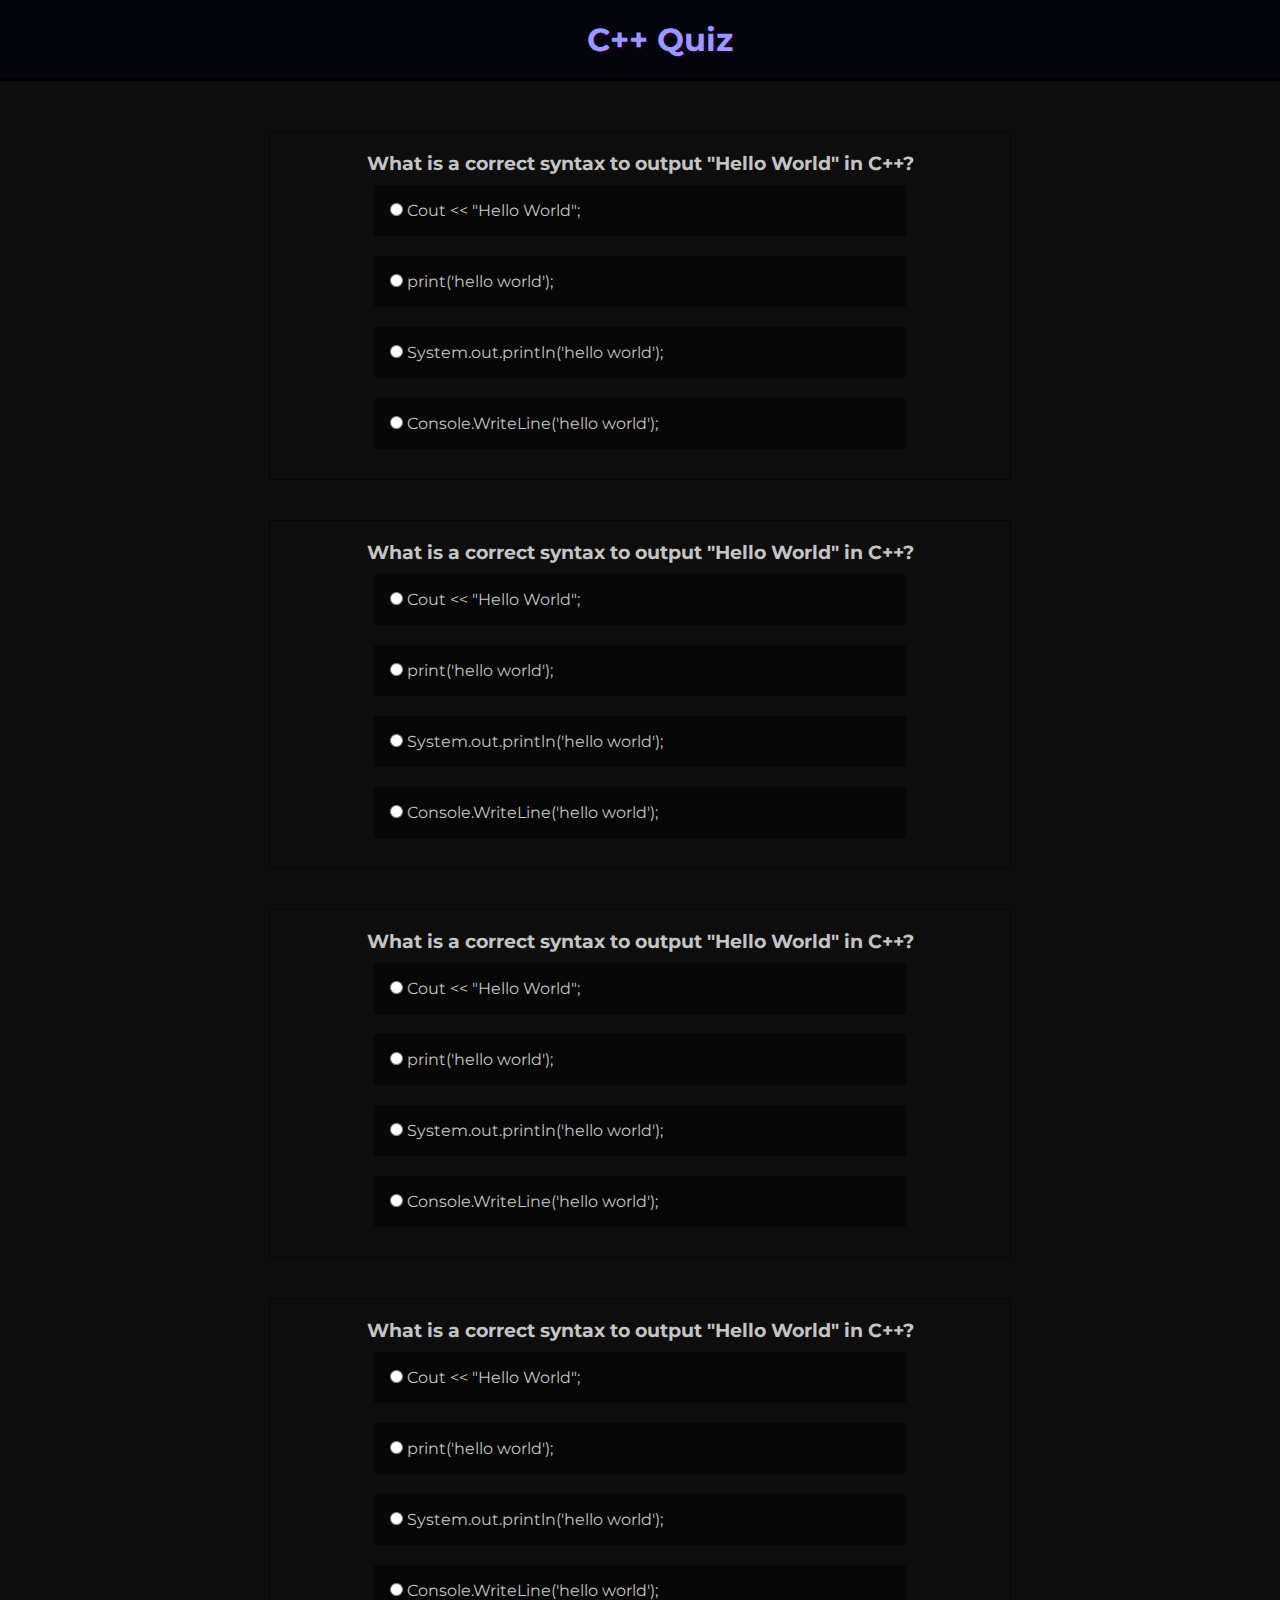
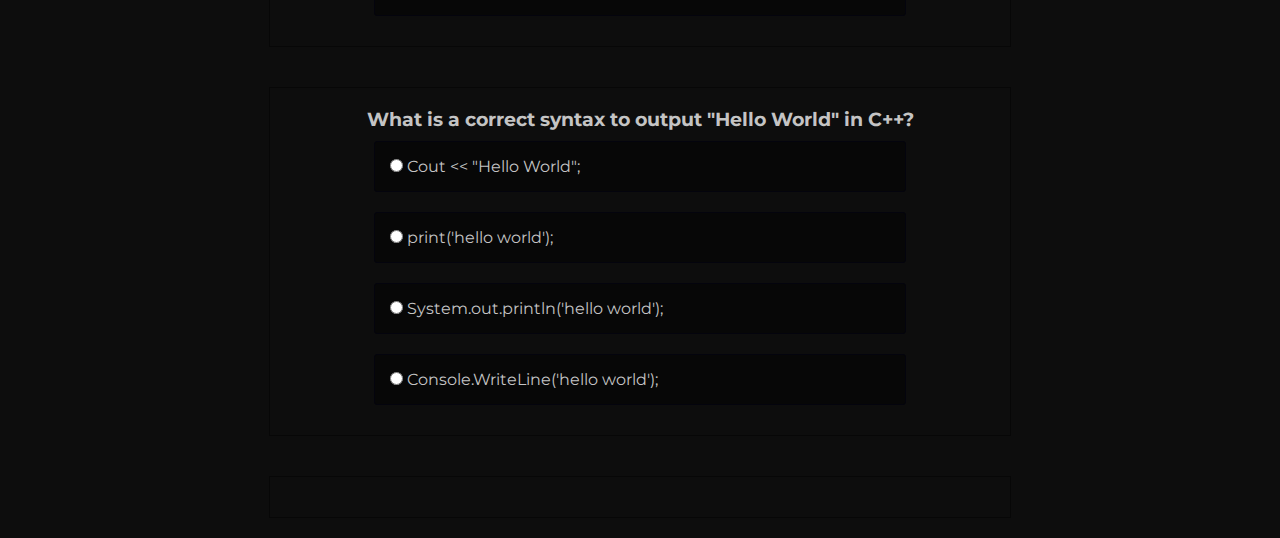
==== CppQuiz.html @ d62ce2c0 "first commit" ====
<!DOCTYPE html>
<html lang="en">
    <head>
        <meta charset="UTF-8">
        <title>C++</title>
        <link rel="stylesheet" href="style.css">
    </head>
    <body>
        <header>
            <h1 class="glowing">C++ Quiz</h1>
        </header>
        <div class="container">
            <div class="Quiz cpp1">
                <h3>What is a correct syntax to output "Hello World" in C++?</h3>
                <label><div id="First" class="notclicked"> <input autocomplete="off" type="radio" name="cppU" value="r" id="one"> Cout << "Hello World";</div></label>
                <label><div id="Second" class="notclicked"><input autocomplete="off" type="radio" name="cppU" value="w" id="two"> print('hello world'); </div></label>
                <label><div id="Third" class="notclicked"><input autocomplete="off" type="radio" name="cppU" value="w" id="three"> System.out.println('hello world'); </div></label>
                <label><div id="Fourth" class="notclicked"> <input autocomplete="off" type="radio" name="cppU" value="w" id="four"> Console.WriteLine('hello world'); </div></label>
            </div>

            <div class="Quiz cpp2">
                <h3>What is a correct syntax to output "Hello World" in C++?</h3>
                <label><div id="First" class="notclicked"> <input autocomplete="off" type="radio" name="cppD" value="r" id="oneD"> Cout << "Hello World";</div></label>
                <label><div id="Second" class="notclicked"><input autocomplete="off" type="radio" name="cppD" value="w" id="twoD"> print('hello world'); </div></label>
                <label><div id="Third" class="notclicked"><input autocomplete="off" type="radio" name="cppD" value="w" id="threeD"> System.out.println('hello world'); </div></label>
                <label><div id="Fourth" class="notclicked"> <input autocomplete="off" type="radio" name="cppD" value="w" id="fourD"> Console.WriteLine('hello world'); </div></label>
            </div>

            <div class="Quiz cpp3">
                <h3>What is a correct syntax to output "Hello World" in C++?</h3>
                <label><div id="First" class="notclicked"> <input autocomplete="off" type="radio" name="cppU" value="r" id="one"> Cout << "Hello World";</div></label>
                <label><div id="Second" class="notclicked"><input autocomplete="off" type="radio" name="cppU" value="w" id="two"> print('hello world'); </div></label>
                <label><div id="Third" class="notclicked"><input autocomplete="off" type="radio" name="cppU" value="w" id="three"> System.out.println('hello world'); </div></label>
                <label><div id="Fourth" class="notclicked"> <input autocomplete="off" type="radio" name="cppU" value="w" id="four"> Console.WriteLine('hello world'); </div></label>
            </div>

            <div class="Quiz cpp4">
                <h3>What is a correct syntax to output "Hello World" in C++?</h3>
                <label><div id="First" class="notclicked"> <input autocomplete="off" type="radio" name="cppU" value="r" id="one"> Cout << "Hello World";</div></label>
                <label><div id="Second" class="notclicked"><input autocomplete="off" type="radio" name="cppU" value="w" id="two"> print('hello world'); </div></label>
                <label><div id="Third" class="notclicked"><input autocomplete="off" type="radio" name="cppU" value="w" id="three"> System.out.println('hello world'); </div></label>
                <label><div id="Fourth" class="notclicked"> <input autocomplete="off" type="radio" name="cppU" value="w" id="four"> Console.WriteLine('hello world'); </div></label>
            </div>

            <div class="Quiz cpp5">
                <h3>What is a correct syntax to output "Hello World" in C++?</h3>
                <label><div id="First" class="notclicked"> <input autocomplete="off" type="radio" name="cppU" value="r" id="one"> Cout << "Hello World";</div></label>
                <label><div id="Second" class="notclicked"><input autocomplete="off" type="radio" name="cppU" value="w" id="two"> print('hello world'); </div></label>
                <label><div id="Third" class="notclicked"><input autocomplete="off" type="radio" name="cppU" value="w" id="three"> System.out.println('hello world'); </div></label>
                <label><div id="Fourth" class="notclicked"> <input autocomplete="off" type="radio" name="cppU" value="w" id="four"> Console.WriteLine('hello world'); </div></label>
            </div>

            <div class="Quiz cppRes">

            </div>

            <script src="script.js"></script>
        </div>
    </body>
</html>
---- style.css ----
/* ---------------------- FONTS ---------------------------- */

@import url('https://fonts.googleapis.com/css2?family=Montserrat:wght@100&display=swap');
@import url('https://fonts.googleapis.com/css2?family=Poppins:wght@500&display=swap');

  *{
    margin: 0;
}
/* --------------------- HEADER AND GLOWING TEXT --------------------- */
header {
    padding: 20px;
    text-align: center;
    background-color:  #04040d;
    width: 100%;
    border-bottom: 2px solid black;
    box-shadow: #0a0a15;
}

.glowing{
    color: #9999ff;
    transition: 1s all ease;
    animation: glow-1 1.3s infinite;
    text-shadow: 2px 2px 2px #260033;

}

@keyframes glow-1 {
    0%,
    100% {
        color: #884dff;
        text-shadow: 2px 2px 2px #9900cc;
    }
    50%{
        color: #9999ff;
        text-shadow: 2px 2px 2px #260033;
    }
}


/* --------------------- BODY --------------------- */

body {
    font-family: 'Montserrat', sans-serif;
    display: flex;
    flex-direction: column;
    align-content: center;
    justify-content: center;
    text-align: center;
    background-color: #0d0d0d;
    color: #c4c4c4;
}

main {
    margin-top: 30px;
    display: flex;
    flex-direction: row;
    align-content: center;
    justify-content: center;
}

.container {
    margin-top: 30px;
    display: flex;
    flex-direction: column;
    align-content: center;
    justify-content: center;
    align-items: center;
}

.ChooseQuiz {
    font-family: 'Poppins', sans-serif;
    padding: 30px 7px 7px 5px; /* top - right - bottom - left */
    margin: 30px;
    border: 1px solid black;
    border-radius: 5px;
    width: 300px;
    height: 300px;
    background-color:#070707;
    transition: 0.3s;
    outline: none;
    text-decoration: none;
}

.ChooseQuiz:hover {
    margin-top: 20px;
}

.ChooseQuiz img {
    margin-top: 40px;
    width: 60%;
    height: 60%;
}

a {
    width: 100%;
    height: 100%;
    outline: none;
    text-decoration: none;
    color: #9999ff;
}

a:visited {
    outline: none;
    text-decoration: none;
}

/* ------------------------------ QUIZZES ---------------------- */

.Quiz {
    padding: 20px;
    margin: 20px;
    display: flex;
    flex-direction: column;
    align-content: center;
    justify-content: center;
    align-items: center;
    border: 1px solid #070707;
    width: 700px;
}




#First:hover, #Second:hover, #Third:hover, #Fourth:hover, #check:hover{
    padding: 21px;
}
/*
input[type=radio] {
    opacity: 0;
    height: 0;
    width: 0;
}
*/
.notclicked{
    padding: 15px;
    margin: 10px;
    text-align: left;
    width: 500px;
    border: 1px solid #04040d;
    border-radius: 3px;
    transition: 0.3s;
    background-color: #070707;

}

.check {
    margin: 10px;
    text-align: left;
    width: 500px;
    border: 1px solid #070707;
    border-radius: 3px;
    transition: 0.3s;
    background-color: #04040d;
    padding: 15px;
    box-shadow: 0 0 3px #c4c4c4;
}
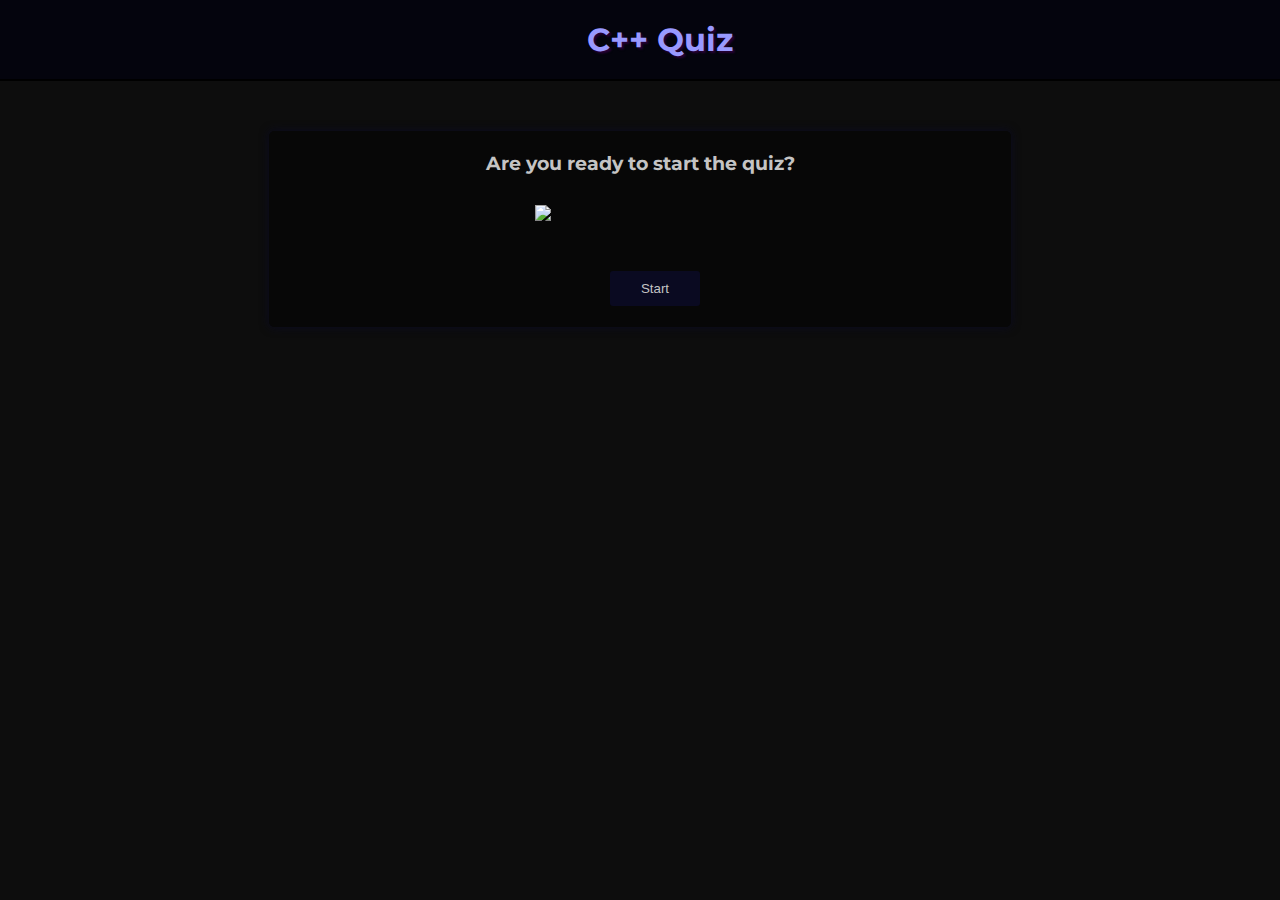
==== commit be904a7e: "updates" ====
--- a/CppQuiz.html
+++ b/CppQuiz.html
@@ -10,48 +10,60 @@
             <h1 class="glowing">C++ Quiz</h1>
         </header>
         <div class="container">
-            <div class="Quiz cpp1">
+            <div class="Quiz">
+                <h3>Are you ready to start the quiz?</h3>
+                <img src="https://cdn-icons-png.flaticon.com/512/3406/3406838.png">
+                <button id="start">Start</button>
+            </div>
+            <div class="Quiz">
                 <h3>What is a correct syntax to output "Hello World" in C++?</h3>
-                <label><div id="First" class="notclicked"> <input autocomplete="off" type="radio" name="cppU" value="r" id="one"> Cout << "Hello World";</div></label>
-                <label><div id="Second" class="notclicked"><input autocomplete="off" type="radio" name="cppU" value="w" id="two"> print('hello world'); </div></label>
-                <label><div id="Third" class="notclicked"><input autocomplete="off" type="radio" name="cppU" value="w" id="three"> System.out.println('hello world'); </div></label>
-                <label><div id="Fourth" class="notclicked"> <input autocomplete="off" type="radio" name="cppU" value="w" id="four"> Console.WriteLine('hello world'); </div></label>
+                <label><div id="FirstU" class="notclicked"> <input autocomplete="off" type="radio" name="cppU" value="r" id="oneU"> Cout << "Hello World";</div></label>
+                <label><div id="SecondU" class="notclicked"><input autocomplete="off" type="radio" name="cppU" value="w" id="twoU"> print('hello world'); </div></label>
+                <label><div id="ThirdU" class="notclicked"><input autocomplete="off" type="radio" name="cppU" value="w" id="threeU"> System.out.println('hello world'); </div></label>
+                <label><div id="FourthU" class="notclicked"> <input autocomplete="off" type="radio" name="cppU" value="w" id="fourU"> Console.WriteLine('hello world'); </div></label>
+                <button id="nextU">Next</button>
             </div>
 
-            <div class="Quiz cpp2">
-                <h3>What is a correct syntax to output "Hello World" in C++?</h3>
-                <label><div id="First" class="notclicked"> <input autocomplete="off" type="radio" name="cppD" value="r" id="oneD"> Cout << "Hello World";</div></label>
-                <label><div id="Second" class="notclicked"><input autocomplete="off" type="radio" name="cppD" value="w" id="twoD"> print('hello world'); </div></label>
-                <label><div id="Third" class="notclicked"><input autocomplete="off" type="radio" name="cppD" value="w" id="threeD"> System.out.println('hello world'); </div></label>
-                <label><div id="Fourth" class="notclicked"> <input autocomplete="off" type="radio" name="cppD" value="w" id="fourD"> Console.WriteLine('hello world'); </div></label>
+            <div class="Quiz">
+                <h3>A C++ program statements can be commented using</h3>
+                <label><div id="FirstD" class="notclicked"> <input autocomplete="off" type="radio" name="cppD" value="w" id="oneD"> Single Line comment</div></label>
+                <label><div id="SecondD" class="notclicked"><input autocomplete="off" type="radio" name="cppD" value="w" id="twoD"> Multi Line comment </div></label>
+                <label><div id="ThirdD" class="notclicked"><input autocomplete="off" type="radio" name="cppD" value="w" id="threeD"> Either A or B </div></label>
+                <label><div id="FourthD" class="notclicked"> <input autocomplete="off" type="radio" name="cppD" value="r" id="fourD"> Both A and B </div></label>
+                <div class="button"><button id="backD">Back</button> <button id="nextD">Next</button></div>
             </div>
 
-            <div class="Quiz cpp3">
-                <h3>What is a correct syntax to output "Hello World" in C++?</h3>
-                <label><div id="First" class="notclicked"> <input autocomplete="off" type="radio" name="cppU" value="r" id="one"> Cout << "Hello World";</div></label>
-                <label><div id="Second" class="notclicked"><input autocomplete="off" type="radio" name="cppU" value="w" id="two"> print('hello world'); </div></label>
-                <label><div id="Third" class="notclicked"><input autocomplete="off" type="radio" name="cppU" value="w" id="three"> System.out.println('hello world'); </div></label>
-                <label><div id="Fourth" class="notclicked"> <input autocomplete="off" type="radio" name="cppU" value="w" id="four"> Console.WriteLine('hello world'); </div></label>
+            <div class="Quiz">
+                <h3>What is the size of ‘int’?</h3>
+                <label><div id="FirstT" class="notclicked"> <input autocomplete="off" type="radio" name="cppT" value="w" id="oneT"> 2 </div></label>
+                <label><div id="SecondT" class="notclicked"><input autocomplete="off" type="radio" name="cppT" value="w" id="twoT"> 4 </div></label>
+                <label><div id="ThirdT" class="notclicked"><input autocomplete="off" type="radio" name="cppT" value="w" id="threeT"> 8 </div></label>
+                <label><div id="FourthT" class="notclicked"> <input autocomplete="off" type="radio" name="cppT" value="r" id="fourT"> Compiler Dependent </div></label>
+                <div class="button"><button id="backT">Back</button> <button id="nextT">Next</button></div>
             </div>
 
-            <div class="Quiz cpp4">
-                <h3>What is a correct syntax to output "Hello World" in C++?</h3>
-                <label><div id="First" class="notclicked"> <input autocomplete="off" type="radio" name="cppU" value="r" id="one"> Cout << "Hello World";</div></label>
-                <label><div id="Second" class="notclicked"><input autocomplete="off" type="radio" name="cppU" value="w" id="two"> print('hello world'); </div></label>
-                <label><div id="Third" class="notclicked"><input autocomplete="off" type="radio" name="cppU" value="w" id="three"> System.out.println('hello world'); </div></label>
-                <label><div id="Fourth" class="notclicked"> <input autocomplete="off" type="radio" name="cppU" value="w" id="four"> Console.WriteLine('hello world'); </div></label>
+            <div class="Quiz">
+                <h3>Which data type is used to create a variable that should store text?</h3>
+                <label><div id="FirstQ" class="notclicked"> <input autocomplete="off" type="radio" name="cppQ" value="r" id="oneQ"> string </div></label>
+                <label><div id="SecondQ" class="notclicked"><input autocomplete="off" type="radio" name="cppQ" value="w" id="twoQ"> String </div></label>
+                <label><div id="ThirdQ" class="notclicked"><input autocomplete="off" type="radio" name="cppQ" value="w" id="threeQ"> myString </div></label>
+                <label><div id="FourthQ" class="notclicked"> <input autocomplete="off" type="radio" name="cppQ" value="w" id="fourQ"> Txt </div></label>
+                <div class="button"><button id="backQ">Back</button> <button id="nextQ">Next</button></div>
             </div>
 
-            <div class="Quiz cpp5">
-                <h3>What is a correct syntax to output "Hello World" in C++?</h3>
-                <label><div id="First" class="notclicked"> <input autocomplete="off" type="radio" name="cppU" value="r" id="one"> Cout << "Hello World";</div></label>
-                <label><div id="Second" class="notclicked"><input autocomplete="off" type="radio" name="cppU" value="w" id="two"> print('hello world'); </div></label>
-                <label><div id="Third" class="notclicked"><input autocomplete="off" type="radio" name="cppU" value="w" id="three"> System.out.println('hello world'); </div></label>
-                <label><div id="Fourth" class="notclicked"> <input autocomplete="off" type="radio" name="cppU" value="w" id="four"> Console.WriteLine('hello world'); </div></label>
+            <div class="Quiz">
+                <h3>How do you create a variable with the numeric value 5?</h3>
+                <label><div id="FirstC" class="notclicked"> <input autocomplete="off" type="radio" name="cppC" value="w" id="oneC"> x = 5 </div></label>
+                <label><div id="SecondC" class="notclicked"><input autocomplete="off" type="radio" name="cppC" value="w" id="twoC"> double x = 5 </div></label>
+                <label><div id="ThirdC" class="notclicked"><input autocomplete="off" type="radio" name="cppC" value="r" id="threeC"> int x = 5 </div></label>
+                <label><div id="FourthC" class="notclicked"> <input autocomplete="off" type="radio" name="cppC" value="w" id="fourC"> num x = 5 </div></label>
+                <div class="button"><button id="backC">Back</button> <button id="Res">Result</button></div>
             </div>
 
-            <div class="Quiz cppRes">
-
+            <div class="Quiz">
+                <span id="Resultado"></span>
+                <span id="rq"></span>
+                <button id="reset">Try Again</button>
             </div>
 
             <script src="script.js"></script>
--- a/style.css
+++ b/style.css
@@ -109,28 +109,29 @@
 .Quiz {
     padding: 20px;
     margin: 20px;
-    display: flex;
+    display: none;
     flex-direction: column;
     align-content: center;
     justify-content: center;
     align-items: center;
     border: 1px solid #070707;
     width: 700px;
+    background-color: #070707;
+    border-radius: 5px;
+    box-shadow: 0 0 10px #0a0a21;
 }
 
 
-
-
-#First:hover, #Second:hover, #Third:hover, #Fourth:hover, #check:hover{
+#FirstU:hover, #SecondU:hover, #ThirdU:hover, #FourthU:hover, #check:hover, #FirstD:hover, #SecondD:hover, #ThirdD:hover, #FourthD:hover, #FirstT:hover, #SecondT:hover, #ThirdT:hover, #FourthT:hover, #FirstQ:hover, #SecondQ:hover, #ThirdQ:hover, #FourthQ:hover, #FirstC:hover, #SecondC:hover, #ThirdC:hover, #FourthC:hover{
     padding: 21px;
 }
-/*
+
 input[type=radio] {
     opacity: 0;
     height: 0;
     width: 0;
 }
-*/
+
 .notclicked{
     padding: 15px;
     margin: 10px;
@@ -139,7 +140,7 @@
     border: 1px solid #04040d;
     border-radius: 3px;
     transition: 0.3s;
-    background-color: #070707;
+    background-color: #0a0a0a;
 
 }
 
@@ -155,3 +156,26 @@
     box-shadow: 0 0 3px #c4c4c4;
 }
 
+button {
+    width: 90px;
+    height: 35px;
+    margin-left: 30px;
+    margin-top: 20px;
+    background-color: #0a0a21;
+    border: none;
+    color: #c4c4c4;
+    border-radius: 3px;
+}
+
+button:hover{
+    box-shadow: 0 0 3px #c4c4c4;
+}
+
+#Resultado {
+    color: #c4c4c4;
+}
+
+.Quiz img{
+    width: 30%;
+    margin: 30px;
+}
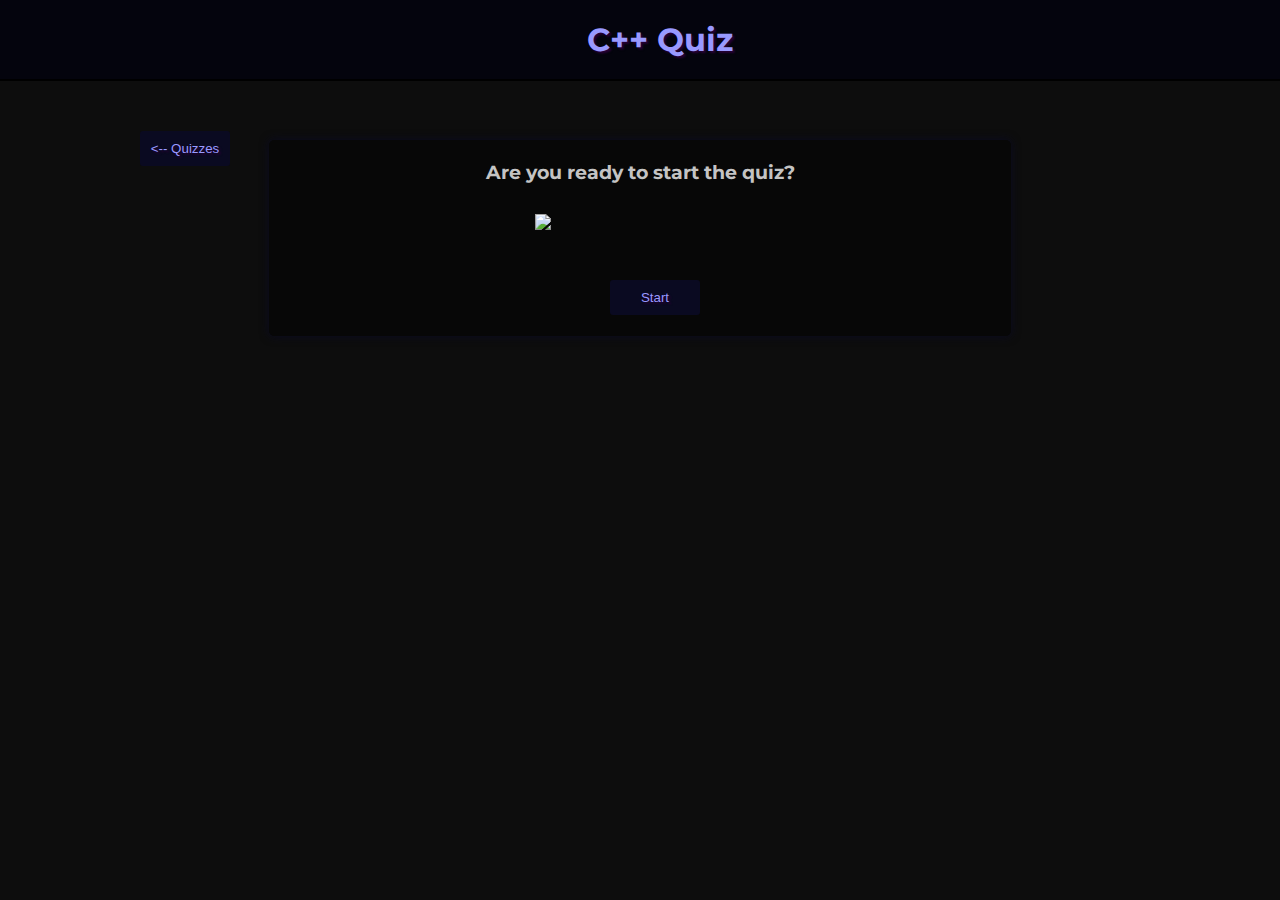
==== commit ce0f3ae3: "updates" ====
--- a/CppQuiz.html
+++ b/CppQuiz.html
@@ -10,10 +10,11 @@
             <h1 class="glowing">C++ Quiz</h1>
         </header>
         <div class="container">
+            <div class="btnq"> <a href="index.html"> <button class="glowing"> <-- Quizzes </button></a></div>
             <div class="Quiz">
                 <h3>Are you ready to start the quiz?</h3>
                 <img src="https://cdn-icons-png.flaticon.com/512/3406/3406838.png">
-                <button id="start">Start</button>
+                <button class="glowing" id="start">Start</button>
             </div>
             <div class="Quiz">
                 <h3>What is a correct syntax to output "Hello World" in C++?</h3>
@@ -61,9 +62,11 @@
             </div>
 
             <div class="Quiz">
+                <span id="timer"></span>
                 <span id="Resultado"></span>
                 <span id="rq"></span>
-                <button id="reset">Try Again</button>
+
+                <button class="glowing" id="reset">Try Again</button>
             </div>
 
             <script src="script.js"></script>
--- a/style.css
+++ b/style.css
@@ -41,11 +41,12 @@
 
 body {
     font-family: 'Montserrat', sans-serif;
-    display: flex;
-    flex-direction: column;
+    /*display: flex;
+    flex-direction: column;*/
     align-content: center;
     justify-content: center;
     text-align: center;
+    align-items: center;
     background-color: #0d0d0d;
     color: #c4c4c4;
 }
@@ -83,6 +84,7 @@
 
 .ChooseQuiz:hover {
     margin-top: 20px;
+    box-shadow: 0 0 20px #0a0a21;
 }
 
 .ChooseQuiz img {
@@ -105,10 +107,23 @@
 }
 
 /* ------------------------------ QUIZZES ---------------------- */
+span{
+    padding: 20px;
+}
+
+.btnq{
+    float: left;
+    margin-left: -75%;
+    width: 100px;
+    margin-top: -0%;
+
+}
+
+
 
 .Quiz {
     padding: 20px;
-    margin: 20px;
+    margin-top: -2%;
     display: none;
     flex-direction: column;
     align-content: center;
